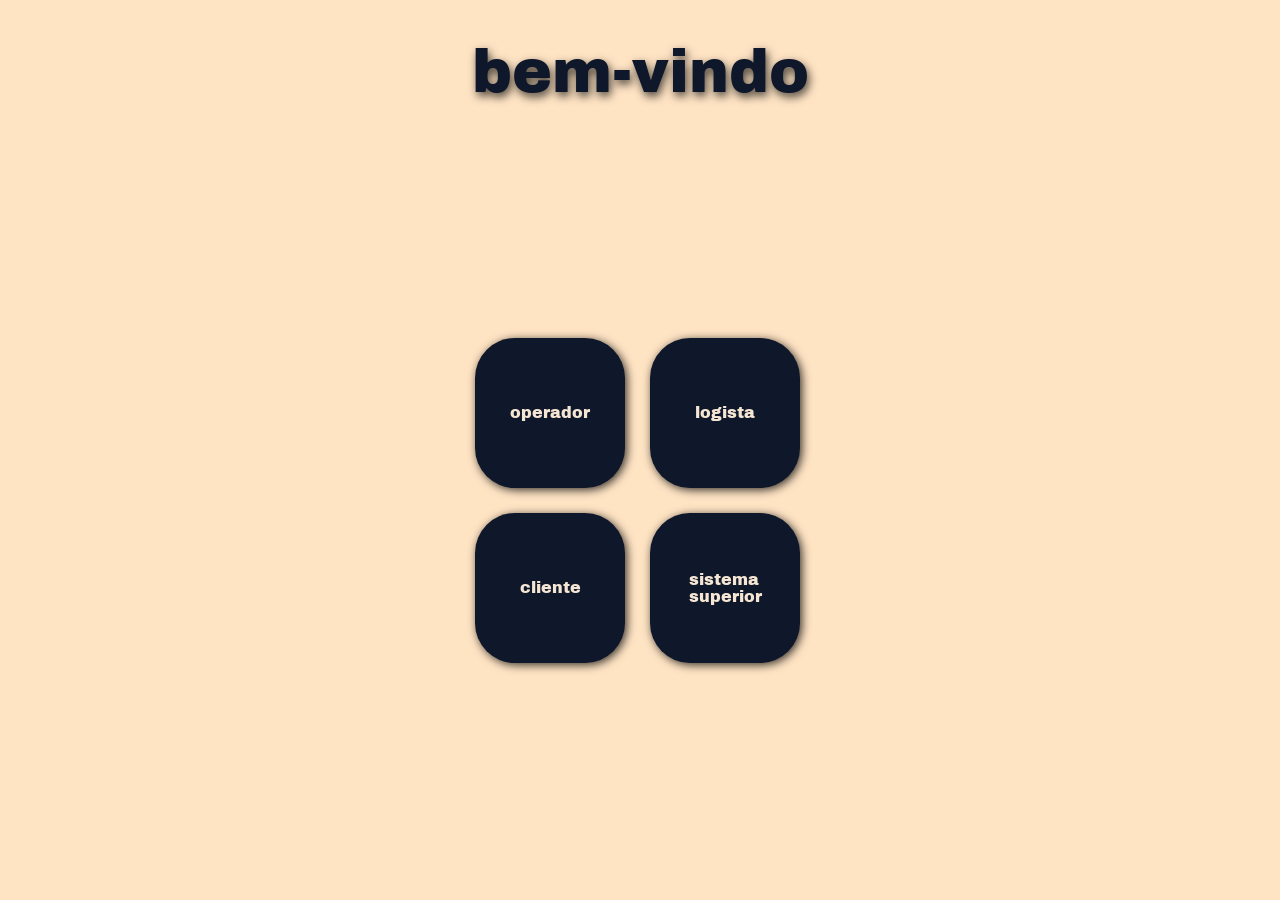
==== index.html @ bd35f011 "Rename html.html to index.html" ====
<!DOCTYPE html>
<html lang="pt-BR">
<head>
    <meta charset="UTF-8">
    <meta name="viewport" content="width=device-width, initial-scale=1.0">
    <title>projetos</title>
    <link rel="stylesheet" href="index.css">
</head>
<body>
    
    <div class="grid">
        <h1>bem-vindo</h1>
        <ul>
            <li><a href="/html/operador.html">operador</a></li>
            <li><a href="/html/logista.html">logista</a></li>
            <li><a href="/html/cliente.html">cliente</a></li>
            <li><a href="/html/sistema.html">sistema <br> superior</a></li>
        </ul>
    </div>
    
</body>
</html>
---- index.css ----
@import url('https://fonts.googleapis.com/css2?family=Archivo+Black&family=Bitcount+Prop+Double:wght@100..900&family=Pacifico&display=swap');
*{
    margin: 0;
    padding: 0;
    box-sizing: border-box;
    user-select: none;
}
html{
    overflow-y: hidden ;
}
body{
    background-color:bisque;
    overflow-y: hidden;
    height: 100vh;
    user-select: none;

}
.grid{
    background: local;
    width: 100%;
    height: 100%;
    display: flex;
    justify-content: center;
    flex-direction: column;
    position: relative;
    align-items: center;
}
.grid ul{
    display: grid;
    grid-template-columns: 1fr 1fr;
    width: 350px;
    height: 350px;
    justify-content: center;
    margin: auto;

}
.grid ul li{
    background: #0f172a;
    height: 150px;
    width: 150px;
    border-radius: 40px;
    list-style: none;
    margin: 10px;
    color: #f5e6d3;
    box-shadow: 2px 2px 10px rgba(0, 0, 0, 0.795);
}
.grid ul li a{
    color: #f5e6d3;
    font-family: "Archivo Black", sans-serif;
    text-decoration: none;
    width: 100%;
    height: 100%;
    display: flex;
    align-items: center;
    justify-content: center;


}
h1{
    display: flex;
    justify-content: center;
    margin-top: 39px;
    font-family: "Archivo Black", sans-serif;
  font-weight: 400;
  font-style: normal;
  font-size: 60px;
  text-shadow: 2px 4px 10px rgba(0, 0, 0, 0.726);
  color: #0f172a;



}
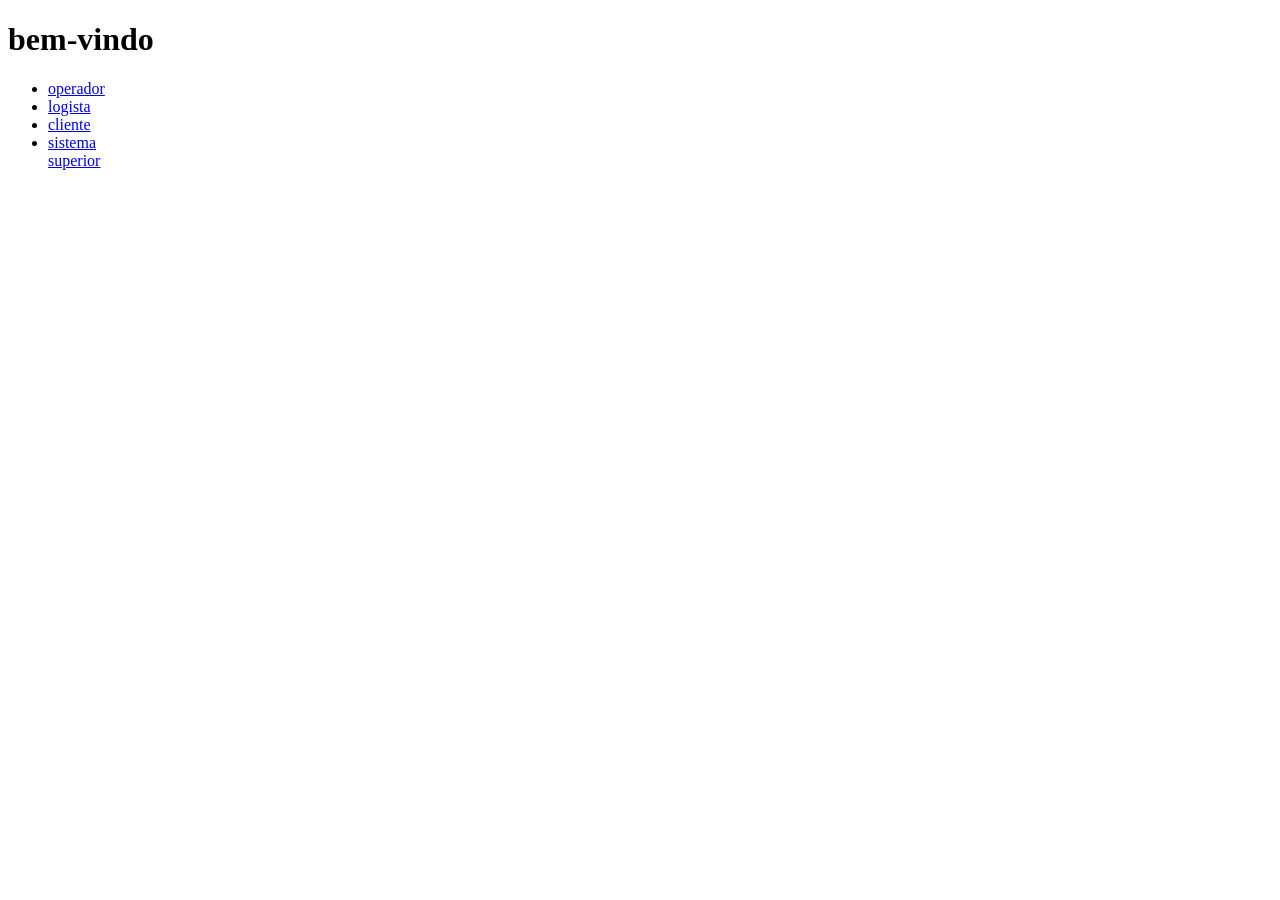
==== commit 7642a9d5: "Refactor index.html for improved structure Updated the stylesheet link and modified some href attrib" ====
--- a/index.html
+++ b/index.html
@@ -4,17 +4,17 @@
     <meta charset="UTF-8">
     <meta name="viewport" content="width=device-width, initial-scale=1.0">
     <title>projetos</title>
-    <link rel="stylesheet" href="index.css">
+    <link rel="stylesheet" href="css/index.css">
 </head>
 <body>
     
     <div class="grid">
         <h1>bem-vindo</h1>
         <ul>
-            <li><a href="/html/operador.html">operador</a></li>
-            <li><a href="/html/logista.html">logista</a></li>
-            <li><a href="/html/cliente.html">cliente</a></li>
-            <li><a href="/html/sistema.html">sistema <br> superior</a></li>
+            <li><a href="/operador.html">operador</a></li>
+            <li><a href="logista.html">logista</a></li>
+            <li><a href="html/cliente.html">cliente</a></li>
+            <li><a href="html/sistema.html">sistema <br> superior</a></li>
         </ul>
     </div>
     
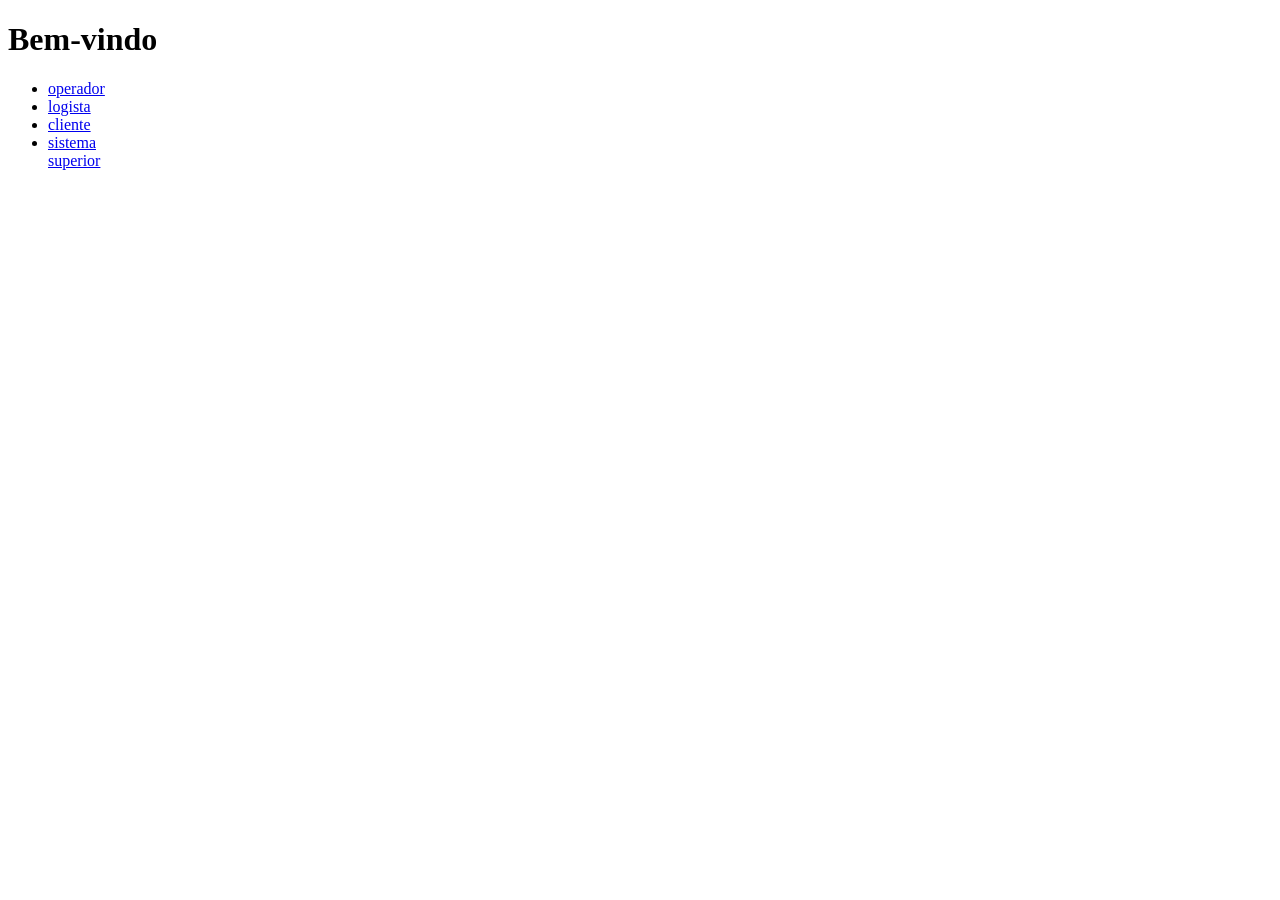
==== commit 21cb3422: "Fix HTML formatting and update welcome message" ====
--- a/index.html
+++ b/index.html
@@ -9,7 +9,7 @@
 <body>
     
     <div class="grid">
-        <h1>bem-vindo</h1>
+        <h1>Bem-vindo</h1>
         <ul>
             <li><a href="/operador.html">operador</a></li>
             <li><a href="logista.html">logista</a></li>
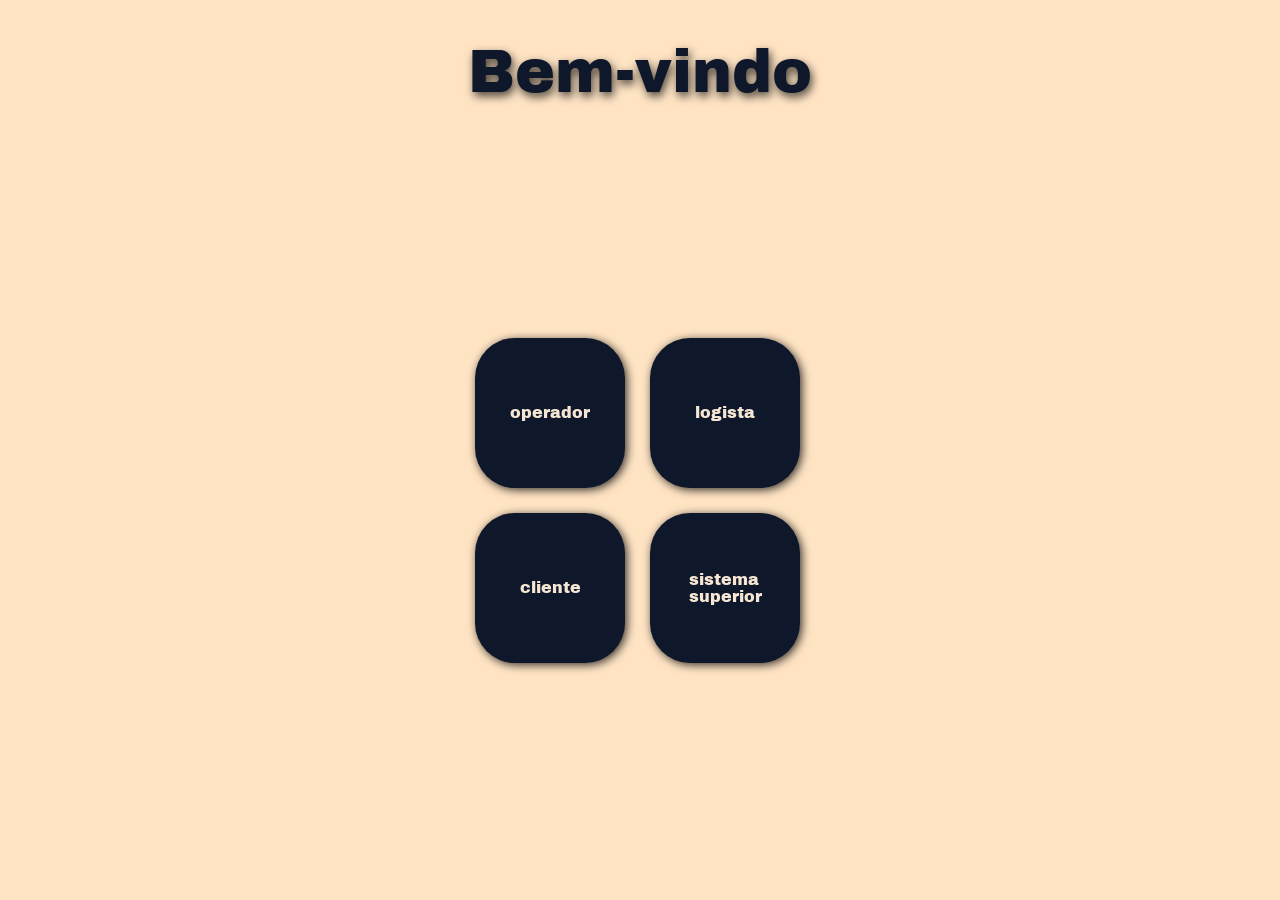
==== commit f1ab06a1: "Fix HTML structure and update links" ====
--- a/index.html
+++ b/index.html
@@ -4,15 +4,15 @@
     <meta charset="UTF-8">
     <meta name="viewport" content="width=device-width, initial-scale=1.0">
     <title>projetos</title>
-    <link rel="stylesheet" href="css/index.css">
+    <link rel="stylesheet" href="index.css">
 </head>
 <body>
     
     <div class="grid">
         <h1>Bem-vindo</h1>
         <ul>
-            <li><a href="/operador.html">operador</a></li>
-            <li><a href="logista.html">logista</a></li>
+            <li><a href="html/operador.html">operador</a></li>
+            <li><a href="html/logista.html">logista</a></li>
             <li><a href="html/cliente.html">cliente</a></li>
             <li><a href="html/sistema.html">sistema <br> superior</a></li>
         </ul>
--- a/index.css
+++ b/index.css
@@ -0,0 +1,72 @@
+@import url('https://fonts.googleapis.com/css2?family=Archivo+Black&family=Bitcount+Prop+Double:wght@100..900&family=Pacifico&display=swap');
+*{
+    margin: 0;
+    padding: 0;
+    box-sizing: border-box;
+    user-select: none;
+}
+html{
+    overflow-y: hidden ;
+}
+body{
+    background-color:bisque;
+    overflow-y: hidden;
+    height: 100vh;
+    user-select: none;
+
+}
+.grid{
+    background: local;
+    width: 100%;
+    height: 100%;
+    display: flex;
+    justify-content: center;
+    flex-direction: column;
+    position: relative;
+    align-items: center;
+}
+.grid ul{
+    display: grid;
+    grid-template-columns: 1fr 1fr;
+    width: 350px;
+    height: 350px;
+    justify-content: center;
+    margin: auto;
+
+}
+.grid ul li{
+    background: #0f172a;
+    height: 150px;
+    width: 150px;
+    border-radius: 40px;
+    list-style: none;
+    margin: 10px;
+    color: #f5e6d3;
+    box-shadow: 2px 2px 10px rgba(0, 0, 0, 0.795);
+}
+.grid ul li a{
+    color: #f5e6d3;
+    font-family: "Archivo Black", sans-serif;
+    text-decoration: none;
+    width: 100%;
+    height: 100%;
+    display: flex;
+    align-items: center;
+    justify-content: center;
+
+
+}
+h1{
+    display: flex;
+    justify-content: center;
+    margin-top: 39px;
+    font-family: "Archivo Black", sans-serif;
+  font-weight: 400;
+  font-style: normal;
+  font-size: 60px;
+  text-shadow: 2px 4px 10px rgba(0, 0, 0, 0.726);
+  color: #0f172a;
+
+
+
+}
